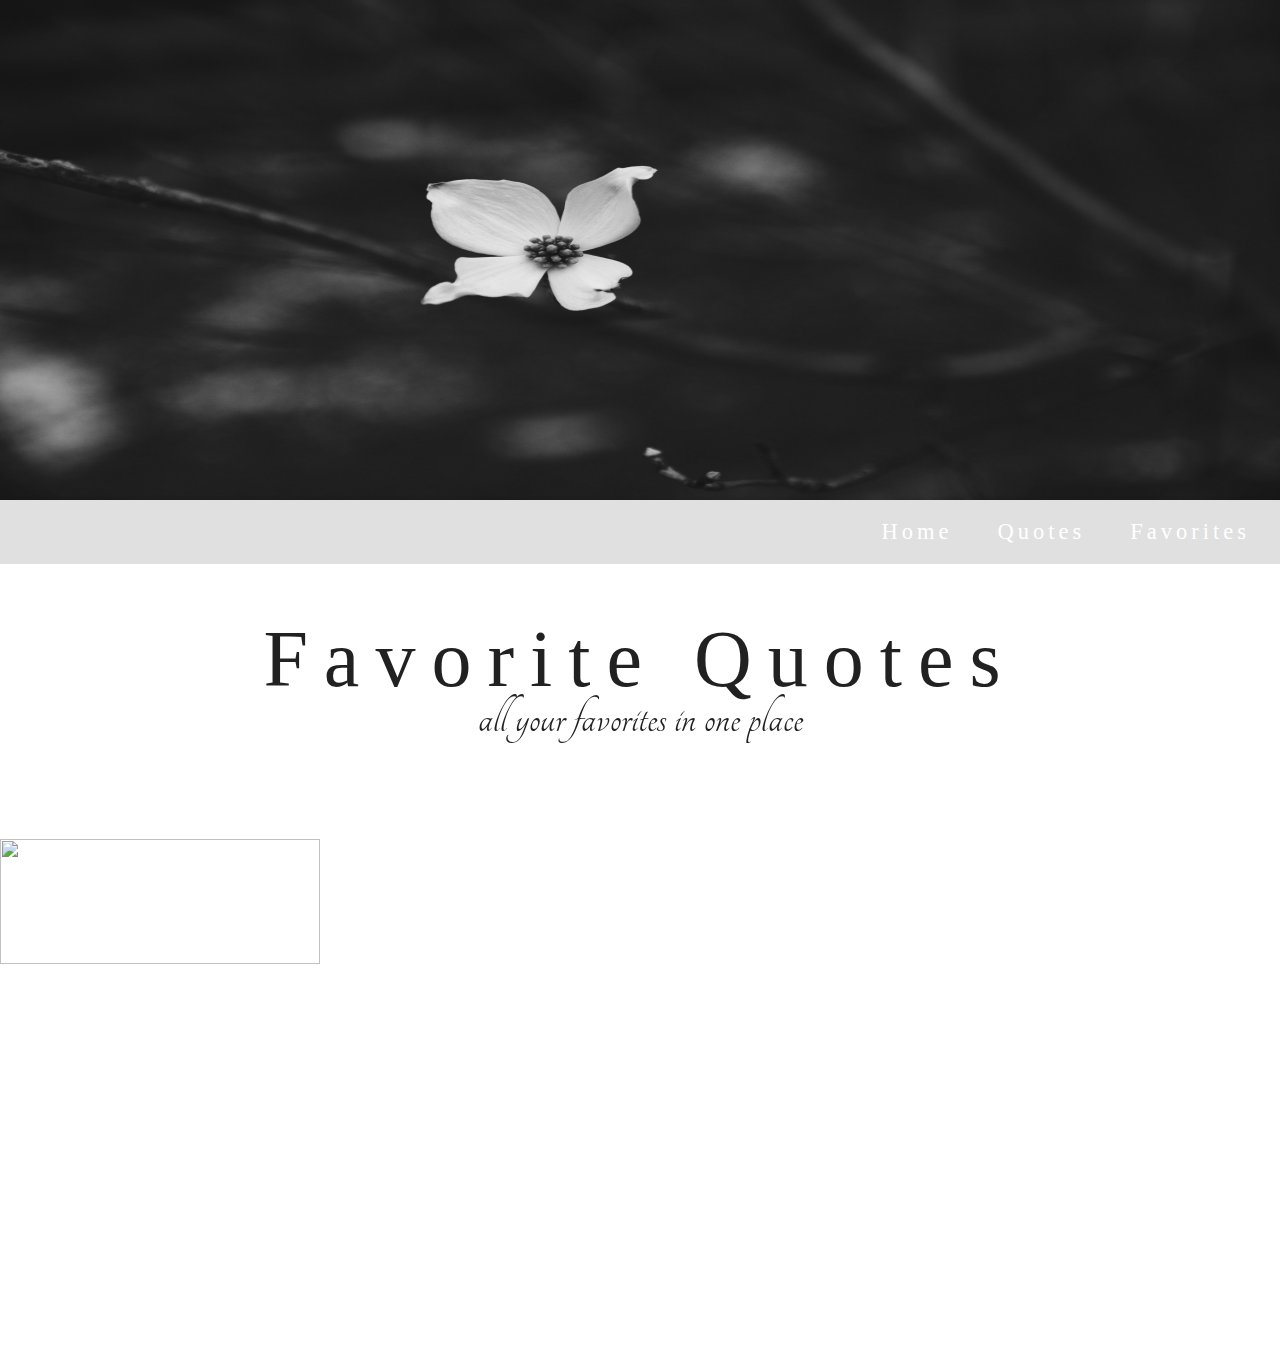
==== favoritesPage.html @ 81d6cfec "Wednesday changes made" ====
<!DOCTYPE html>
<html lang="en" dir="ltr">

<head>
  <meta charset="utf-8">
  <title>Quote Generator</title>
  <link rel="stylesheet" href="favoritesPage.css">
  <link rel="stylesheet" href="https://cdnjs.cloudflare.com/ajax/libs/materialize/1.0.0/css/materialize.min.css">
  <link href="https://fonts.googleapis.com/icon?family=Material+Icons" rel="stylesheet">
  <link rel="stylesheet" href="https://fonts.googleapis.com/css?family=Tangerine">
  <link rel="stylesheet" href="https://fonts.googleapis.com">
  <script src="favoritesPage.js"></script>
  <script src="https://cdnjs.cloudflare.com/ajax/libs/axios/0.18.0/axios.js"></script>
  <script src="https://cdnjs.cloudflare.com/ajax/libs/materialize/1.0.0/js/materialize.min.js"></script>
</head>

<body>
    <div class="parallax-container">
      <div class="parallax"><img src="kelly-sikkema-657388-unsplash.jpg"></div>
    </div>
    <nav>
      <div class="nav-wrapper grey lighten-2">
        <ul id="nav-mobile" class="right">
          <li><a class="navtext" href="project.html">Home</a></li>
          <li><a class="navtext" href="quotes.html">Quotes</a></li>
          <li><a class="navtext" href="favoritesPage.html">Favorites</a></li>
        </ul>
      </div>
    </nav>
    <div class="section white">
      <div class="row container">
        <h2 class="header">Favorite Quotes</h2>
        <div class="row">
          <h3 class="header2">all your favorites in one place</h3>
        </div>
        <div class="container">
          <div id="row" class="row">
          </div>
        </div>
        <!-- <p class="grey-text text-darken-3 lighten-3">We don't make mistakes we just have happy little accidents. In painting, you have unlimited power. You have the ability to move mountains. If you do too much it's going to lose its effectiveness. It all happens automatically. This is probably the greatest thing that's ever happened in my life. Exercising the imagination, experimenting with talents, being creative; these things, to me, are truly the windows to your soul. Anyone can paint. Don't hurry. Take your time and enjoy.

Let's put some highlights on these little trees. The sun wouldn't forget them. We must be quiet, soft and gentle. In this world, everything can be happy. Pretend you're water. Just floating without any effort. Having a good day. You can spend all day playing with mountains. Here's another little happy bush Brown is such a nice color. Now then, let's play.

Let's build some happy little clouds up here. Let your imagination just wonder around when you're doing these things. We'll paint one happy little tree right here. Tree trunks grow however makes them happy. Maybe there's a little something happening right here. You can't have light without dark. You can't know happiness unless you've known sorrow. Remember how free clouds are. They just lay around in the sky all day long. Fluff that up.

It's so important to do something every day that will make you happy. You're meant to have fun in life. We don't have to be concerned about it. We just have to let it fall where it will. Life is too short to be alone, too precious. Share it with a friend. I want everbody to be happy. That's what it's all about. Let's make some happy little clouds in our world. We can fix anything. This is where you take out all your hostilities and frustrations. It's better than kicking the puppy dog around and all that so.</p> -->
      </div>
    </div>
    <div class="parallax-container">
      <div class="parallax"><img src="aaron-burden-680463-unsplash.jpg"></div>
    </div>

  <div class="container">
    <div id="row" class="row">
    </div>
  </div>
</body>

</html>
---- favoritesPage.css ----
img {
  height: 25%;
  width: 25%;
}

a.navtext {
  margin-right: 15px;
  font-family: Cinzel;
  font-size: 150%;
  letter-spacing: 4px;
}

h2.header {
  font-family: Cinzel;
  font-size: 80px;
  text-align: center;
  letter-spacing: .2em;
  margin-bottom: -40px;
}

h3.header2 {
  font-family: Tangerine;
  text-align: center;
  font-size: 50px;
}
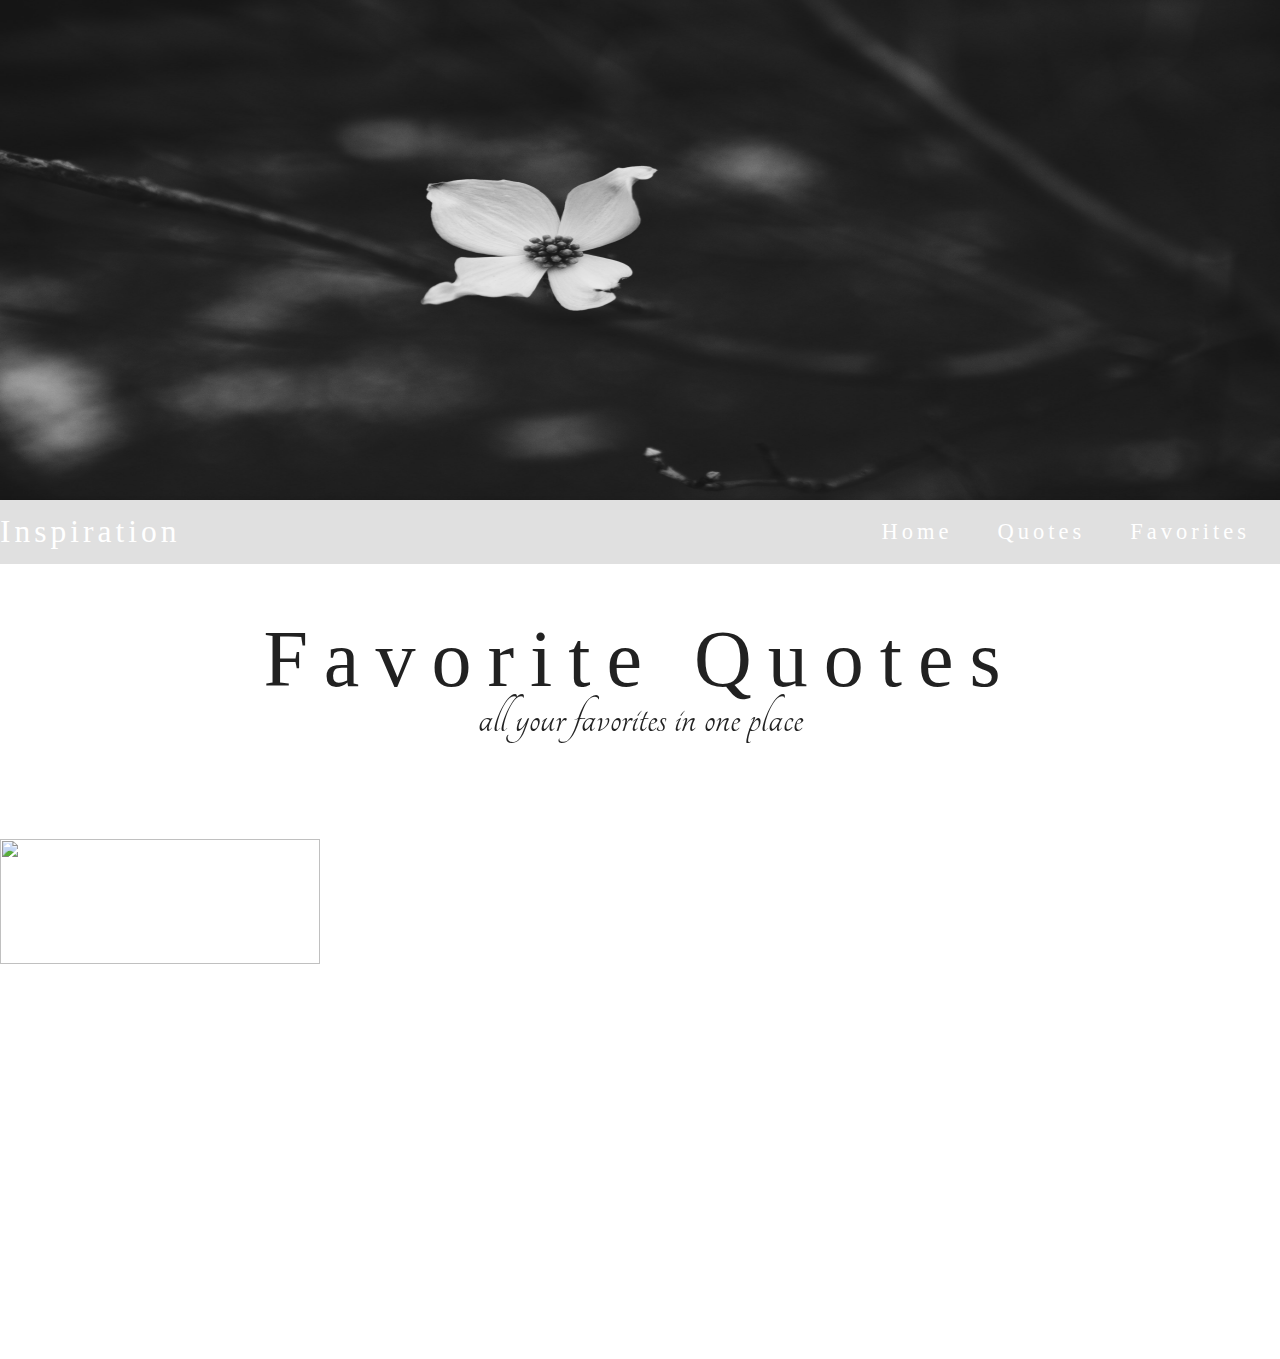
==== commit 5b65243b: "almost there" ====
--- a/favoritesPage.html
+++ b/favoritesPage.html
@@ -3,7 +3,7 @@
 
 <head>
   <meta charset="utf-8">
-  <title>Quote Generator</title>
+  <title>Inspiration</title>
   <link rel="stylesheet" href="favoritesPage.css">
   <link rel="stylesheet" href="https://cdnjs.cloudflare.com/ajax/libs/materialize/1.0.0/css/materialize.min.css">
   <link href="https://fonts.googleapis.com/icon?family=Material+Icons" rel="stylesheet">
@@ -20,13 +20,20 @@
     </div>
     <nav>
       <div class="nav-wrapper grey lighten-2">
-        <ul id="nav-mobile" class="right">
+        <a href="#" class="brand-logo">Inspiration</a>
+        <a href="#" data-target="mobile-demo" class="sidenav-trigger"><i class="material-icons">menu</i></a>
+        <ul id="nav-mobile" class="right hide-on-med-and-down">
           <li><a class="navtext" href="project.html">Home</a></li>
           <li><a class="navtext" href="quotes.html">Quotes</a></li>
           <li><a class="navtext" href="favoritesPage.html">Favorites</a></li>
         </ul>
       </div>
     </nav>
+    <ul class="sidenav" id="mobile-demo">
+      <li><a class="mobileMenu" href="project.html">Home</a></li>
+      <li><a class="mobileMenu" href="quotes.html">Quotes</a></li>
+      <li><a class="mobileMenu" href="favoritesPage.html">Favorites</a></li>
+    </ul>
     <div class="section white">
       <div class="row container">
         <h2 class="header">Favorite Quotes</h2>
@@ -37,13 +44,6 @@
           <div id="row" class="row">
           </div>
         </div>
-        <!-- <p class="grey-text text-darken-3 lighten-3">We don't make mistakes we just have happy little accidents. In painting, you have unlimited power. You have the ability to move mountains. If you do too much it's going to lose its effectiveness. It all happens automatically. This is probably the greatest thing that's ever happened in my life. Exercising the imagination, experimenting with talents, being creative; these things, to me, are truly the windows to your soul. Anyone can paint. Don't hurry. Take your time and enjoy.
-
-Let's put some highlights on these little trees. The sun wouldn't forget them. We must be quiet, soft and gentle. In this world, everything can be happy. Pretend you're water. Just floating without any effort. Having a good day. You can spend all day playing with mountains. Here's another little happy bush Brown is such a nice color. Now then, let's play.
-
-Let's build some happy little clouds up here. Let your imagination just wonder around when you're doing these things. We'll paint one happy little tree right here. Tree trunks grow however makes them happy. Maybe there's a little something happening right here. You can't have light without dark. You can't know happiness unless you've known sorrow. Remember how free clouds are. They just lay around in the sky all day long. Fluff that up.
-
-It's so important to do something every day that will make you happy. You're meant to have fun in life. We don't have to be concerned about it. We just have to let it fall where it will. Life is too short to be alone, too precious. Share it with a friend. I want everbody to be happy. That's what it's all about. Let's make some happy little clouds in our world. We can fix anything. This is where you take out all your hostilities and frustrations. It's better than kicking the puppy dog around and all that so.</p> -->
       </div>
     </div>
     <div class="parallax-container">
--- a/favoritesPage.css
+++ b/favoritesPage.css
@@ -5,6 +5,12 @@
 
 a.navtext {
   margin-right: 15px;
+  font-family: Cinzel;
+  font-size: 150%;
+  letter-spacing: 4px;
+}
+
+a.brand-logo {
   font-family: Cinzel;
   font-size: 150%;
   letter-spacing: 4px;
@@ -23,3 +29,15 @@
   text-align: center;
   font-size: 50px;
 }
+a.mobileMenu {
+  font-family: Cinzel;
+  letter-spacing: 2px;
+}
+
+div.col.s6.offset-s3 {
+  font-family: Cinzel;
+  font-size: 20px;
+  letter-spacing: 1px;
+  margin-top: 20px;
+  margin-bottom: 20px;
+}
